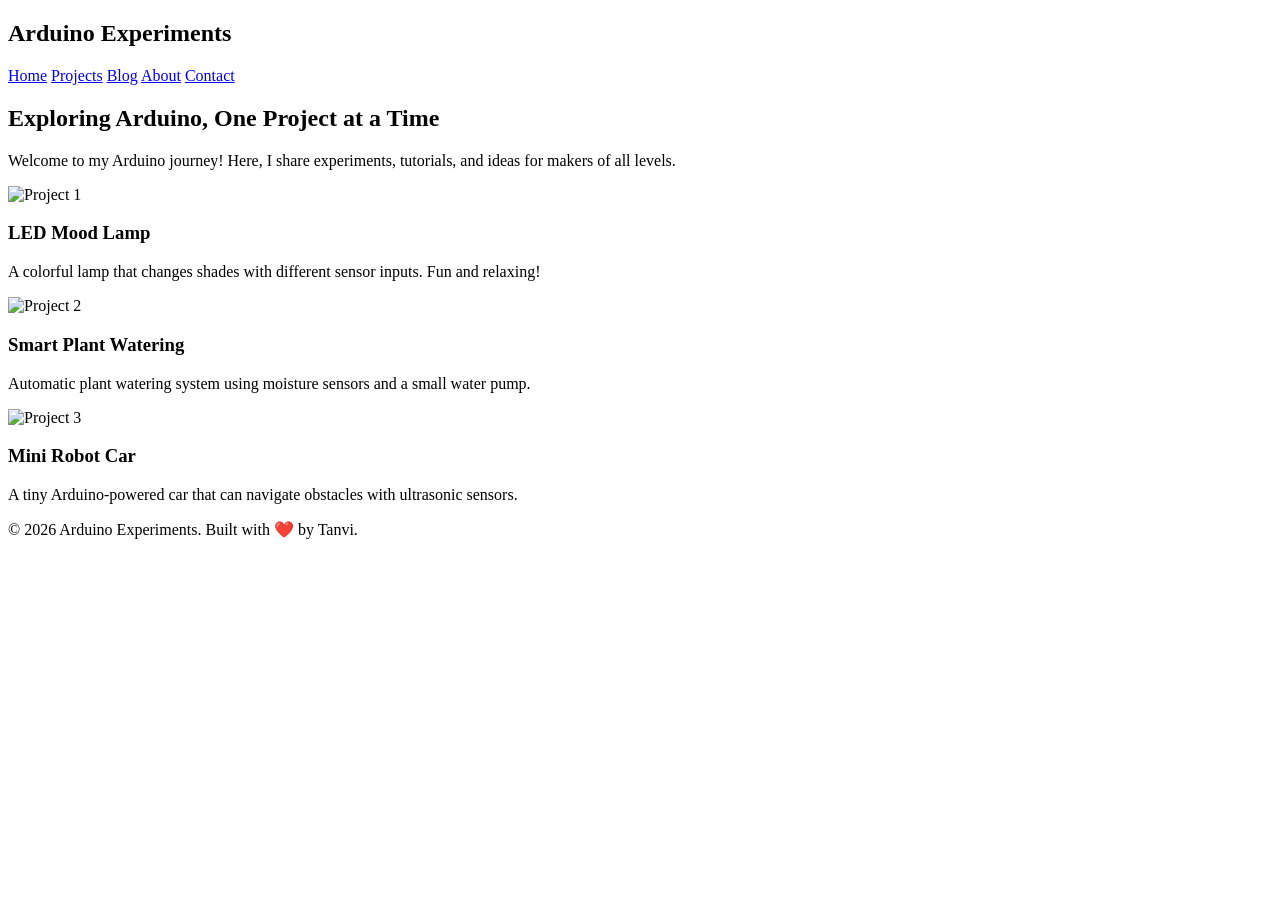
==== index.html @ aec017b2 "Create index.html" ====
<!DOCTYPE html>
<html lang="en">
<head>
    <meta charset="UTF-8">
    <meta name="viewport" content="width=device-width, initial-scale=1.0">
    <title>Arduino Experiments</title>
    <link rel="stylesheet" href="assets/css/style.css">
</head>
<body>

<header>
    <h2>Arduino Experiments</h2>
    <nav>
        <a href="index.html">Home</a>
        <a href="projects.html">Projects</a>
        <a href="blog.html">Blog</a>
        <a href="about.html">About</a>
        <a href="contact.html">Contact</a>
    </nav>
</header>

<section class="hero">
    <h1>Exploring Arduino, One Project at a Time</h1>
    <p>Welcome to my Arduino journey! Here, I share experiments, tutorials, and ideas for makers of all levels.</p>
</section>

<section class="cards">
    <div class="card">
        <img src="assets/images/thumbnails/project1.jpg" alt="Project 1">
        <div class="card-content">
            <h3>LED Mood Lamp</h3>
            <p>A colorful lamp that changes shades with different sensor inputs. Fun and relaxing!</p>
        </div>
    </div>
    <div class="card">
        <img src="assets/images/thumbnails/project2.jpg" alt="Project 2">
        <div class="card-content">
            <h3>Smart Plant Watering</h3>
            <p>Automatic plant watering system using moisture sensors and a small water pump.</p>
        </div>
    </div>
    <div class="card">
        <img src="assets/images/thumbnails/project3.jpg" alt="Project 3">
        <div class="card-content">
            <h3>Mini Robot Car</h3>
            <p>A tiny Arduino-powered car that can navigate obstacles with ultrasonic sensors.</p>
        </div>
    </div>
</section>

<footer>
    <p>© 2026 Arduino Experiments. Built with ❤️ by Tanvi.</p>
</footer>

</body>
</html>
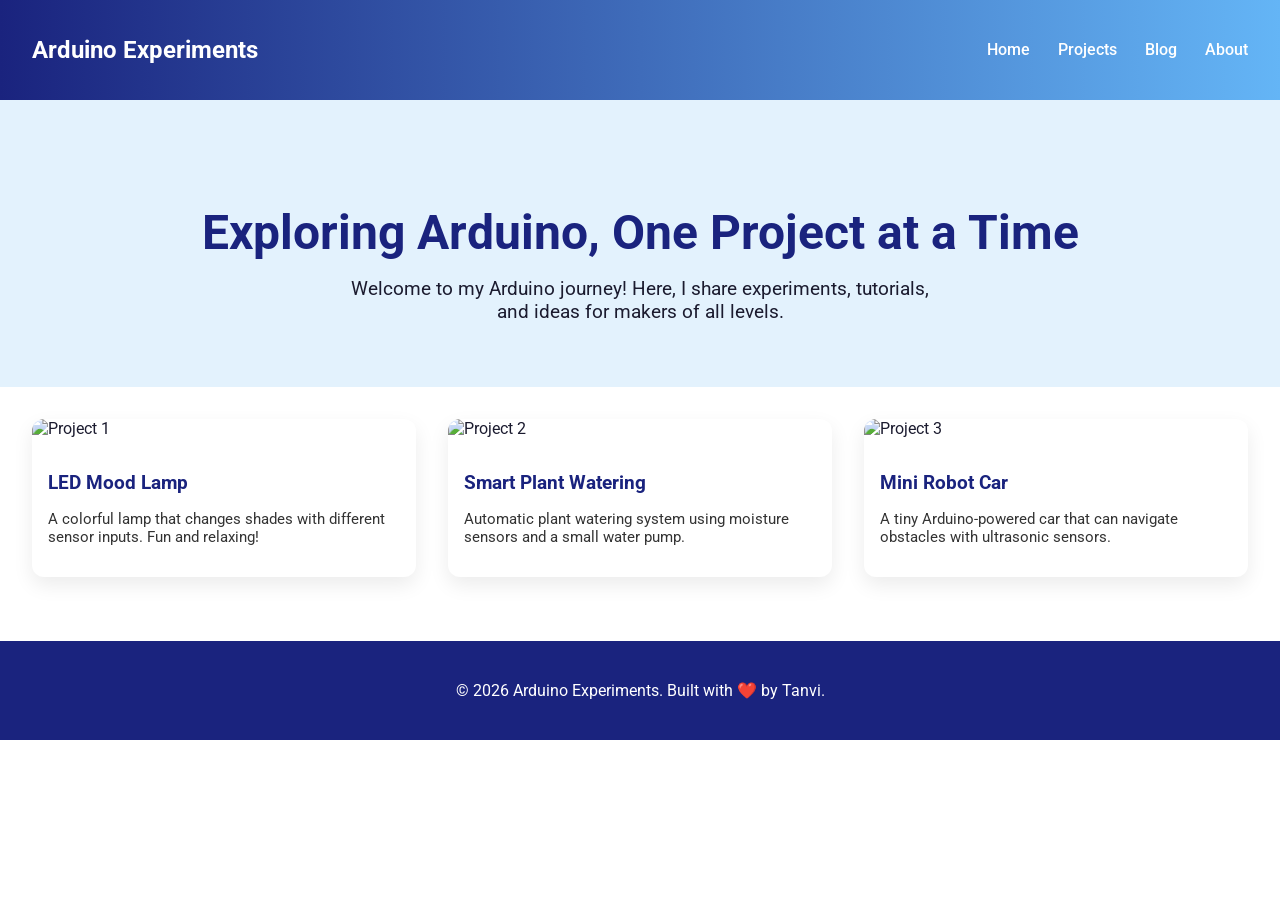
==== commit 60d587df: "Update index.html" ====
--- a/index.html
+++ b/index.html
@@ -15,7 +15,6 @@
         <a href="projects.html">Projects</a>
         <a href="blog.html">Blog</a>
         <a href="about.html">About</a>
-        <a href="contact.html">Contact</a>
     </nav>
 </header>
 
--- a/assets/css/style.css
+++ b/assets/css/style.css
@@ -0,0 +1,122 @@
+/* --- Global Styles --- */
+@import url('https://fonts.googleapis.com/css2?family=Roboto:wght@400;500;700&display=swap');
+
+body {
+    font-family: 'Roboto', sans-serif;
+    margin: 0;
+    padding: 0;
+    background-color: #ffffff;
+    color: #1b1b2f;
+}
+
+a {
+    text-decoration: none;
+    color: inherit;
+}
+
+/* --- Header / Navbar --- */
+header {
+    background: linear-gradient(90deg, #1a237e, #64b5f6); /* royal to pastel blue */
+    padding: 1rem 2rem;
+    display: flex;
+    justify-content: space-between;
+    align-items: center;
+    color: white;
+}
+
+header nav a {
+    margin-left: 1.5rem;
+    font-weight: 500;
+}
+
+header nav a:hover {
+    color: #bbdefb;
+}
+
+/* --- Hero Section --- */
+.hero {
+    text-align: center;
+    padding: 4rem 2rem;
+    background-color: #e3f2fd; /* very light blue */
+}
+
+.hero h1 {
+    font-size: 3rem;
+    margin-bottom: 1rem;
+    color: #1a237e; /* royal blue */
+}
+
+.hero p {
+    font-size: 1.2rem;
+    max-width: 600px;
+    margin: 0 auto;
+}
+
+/* --- Cards --- */
+.cards {
+    display: grid;
+    grid-template-columns: repeat(auto-fit, minmax(250px, 1fr));
+    gap: 2rem;
+    padding: 2rem;
+}
+
+.card {
+    background: white;
+    border-radius: 12px;
+    box-shadow: 0 8px 20px rgba(0,0,0,0.08);
+    overflow: hidden;
+    transition: transform 0.3s, box-shadow 0.3s;
+}
+
+.card img {
+    width: 100%;
+    height: 180px;
+    object-fit: cover;
+}
+
+.card-content {
+    padding: 1rem;
+}
+
+.card-content h3 {
+    color: #1a237e;
+    margin-bottom: 0.5rem;
+}
+
+.card-content p {
+    font-size: 0.95rem;
+    color: #333;
+}
+
+.card:hover {
+    transform: translateY(-5px);
+    box-shadow: 0 12px 25px rgba(0,0,0,0.15);
+}
+
+/* --- Footer --- */
+footer {
+    background-color: #1a237e;
+    color: white;
+    text-align: center;
+    padding: 1.5rem 2rem;
+    margin-top: 2rem;
+}
+
+footer a {
+    color: #bbdefb;
+}
+
+/* --- Buttons --- */
+button {
+    background: #1a237e;
+    color: white;
+    padding: 0.6rem 1.2rem;
+    border: none;
+    border-radius: 6px;
+    cursor: pointer;
+    transition: 0.3s;
+}
+
+button:hover {
+    background: #3949ab;
+}
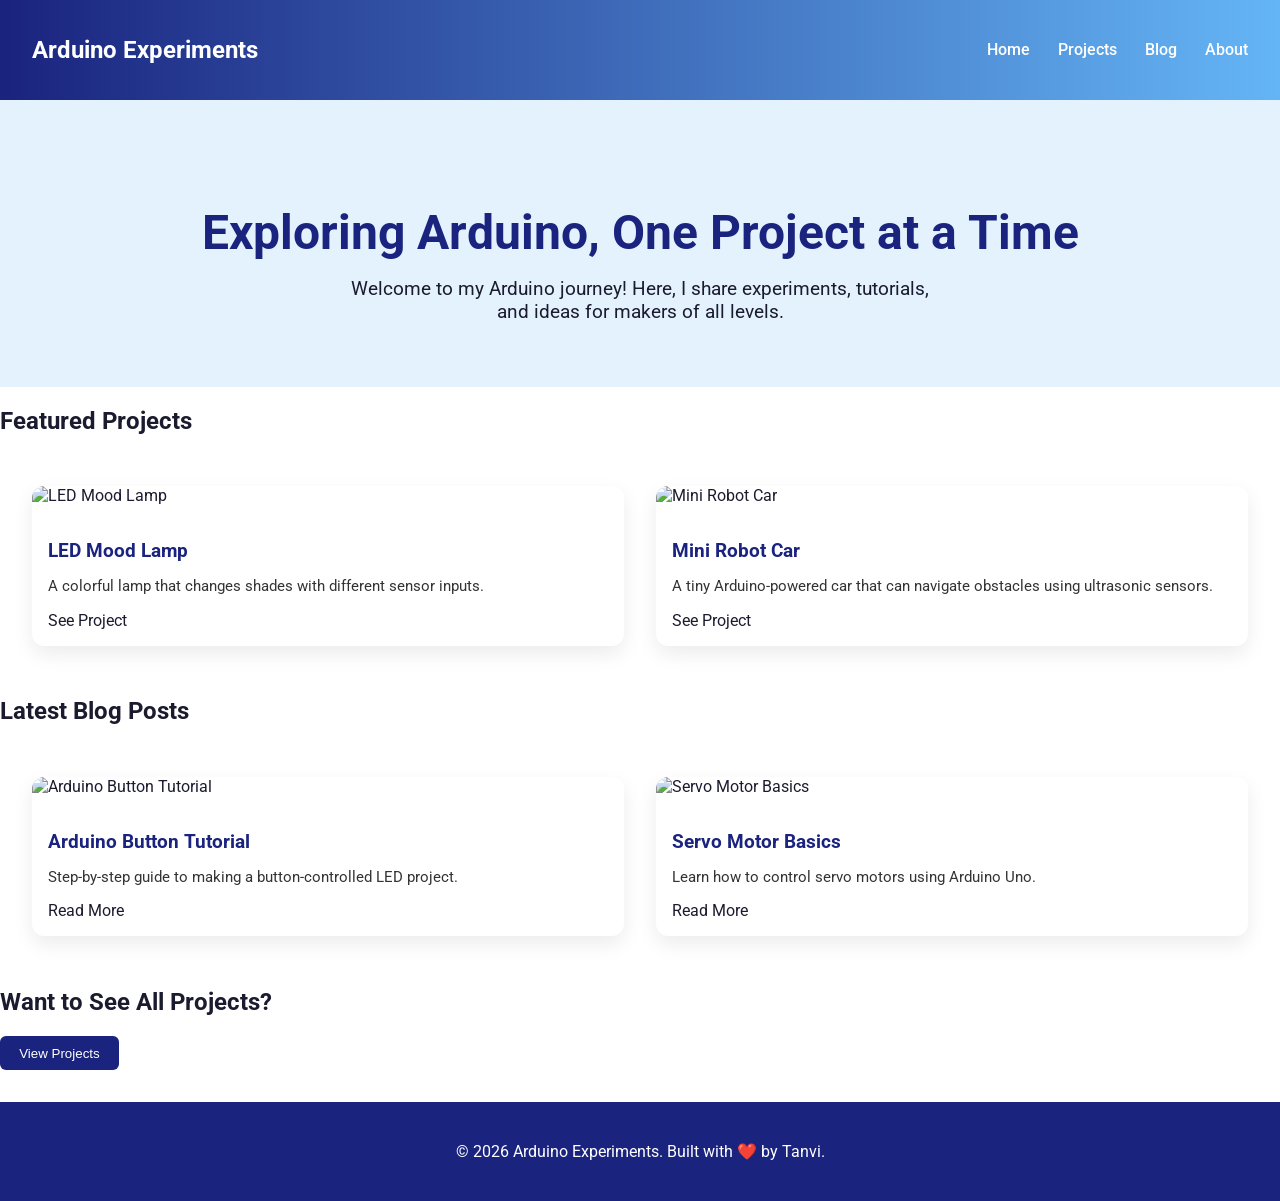
==== commit dd8778b5: "Update index.html" ====
--- a/index.html
+++ b/index.html
@@ -18,33 +18,62 @@
     </nav>
 </header>
 
+<!-- Hero Section -->
 <section class="hero">
     <h1>Exploring Arduino, One Project at a Time</h1>
     <p>Welcome to my Arduino journey! Here, I share experiments, tutorials, and ideas for makers of all levels.</p>
 </section>
 
-<section class="cards">
-    <div class="card">
-        <img src="assets/images/thumbnails/project1.jpg" alt="Project 1">
-        <div class="card-content">
-            <h3>LED Mood Lamp</h3>
-            <p>A colorful lamp that changes shades with different sensor inputs. Fun and relaxing!</p>
+<!-- Featured Projects Section -->
+<section class="featured-projects">
+    <h2>Featured Projects</h2>
+    <div class="cards">
+        <div class="card">
+            <img src="assets/images/thumbnails/project1.jpg" alt="LED Mood Lamp">
+            <div class="card-content">
+                <h3>LED Mood Lamp</h3>
+                <p>A colorful lamp that changes shades with different sensor inputs.</p>
+                <a href="projects.html">See Project</a>
+            </div>
+        </div>
+        <div class="card">
+            <img src="assets/images/thumbnails/project3.jpg" alt="Mini Robot Car">
+            <div class="card-content">
+                <h3>Mini Robot Car</h3>
+                <p>A tiny Arduino-powered car that can navigate obstacles using ultrasonic sensors.</p>
+                <a href="projects.html">See Project</a>
+            </div>
         </div>
     </div>
-    <div class="card">
-        <img src="assets/images/thumbnails/project2.jpg" alt="Project 2">
-        <div class="card-content">
-            <h3>Smart Plant Watering</h3>
-            <p>Automatic plant watering system using moisture sensors and a small water pump.</p>
+</section>
+
+<!-- Latest Blog Posts Section -->
+<section class="latest-blog">
+    <h2>Latest Blog Posts</h2>
+    <div class="cards">
+        <div class="card">
+            <img src="assets/images/thumbnails/blog1.jpg" alt="Arduino Button Tutorial">
+            <div class="card-content">
+                <h3>Arduino Button Tutorial</h3>
+                <p>Step-by-step guide to making a button-controlled LED project.</p>
+                <a href="blog.html">Read More</a>
+            </div>
+        </div>
+        <div class="card">
+            <img src="assets/images/thumbnails/blog2.jpg" alt="Servo Motor Basics">
+            <div class="card-content">
+                <h3>Servo Motor Basics</h3>
+                <p>Learn how to control servo motors using Arduino Uno.</p>
+                <a href="blog.html">Read More</a>
+            </div>
         </div>
     </div>
-    <div class="card">
-        <img src="assets/images/thumbnails/project3.jpg" alt="Project 3">
-        <div class="card-content">
-            <h3>Mini Robot Car</h3>
-            <p>A tiny Arduino-powered car that can navigate obstacles with ultrasonic sensors.</p>
-        </div>
-    </div>
+</section>
+
+<!-- Call-to-Action Section -->
+<section class="cta">
+    <h2>Want to See All Projects?</h2>
+    <button onclick="window.location.href='projects.html'">View Projects</button>
 </section>
 
 <footer>
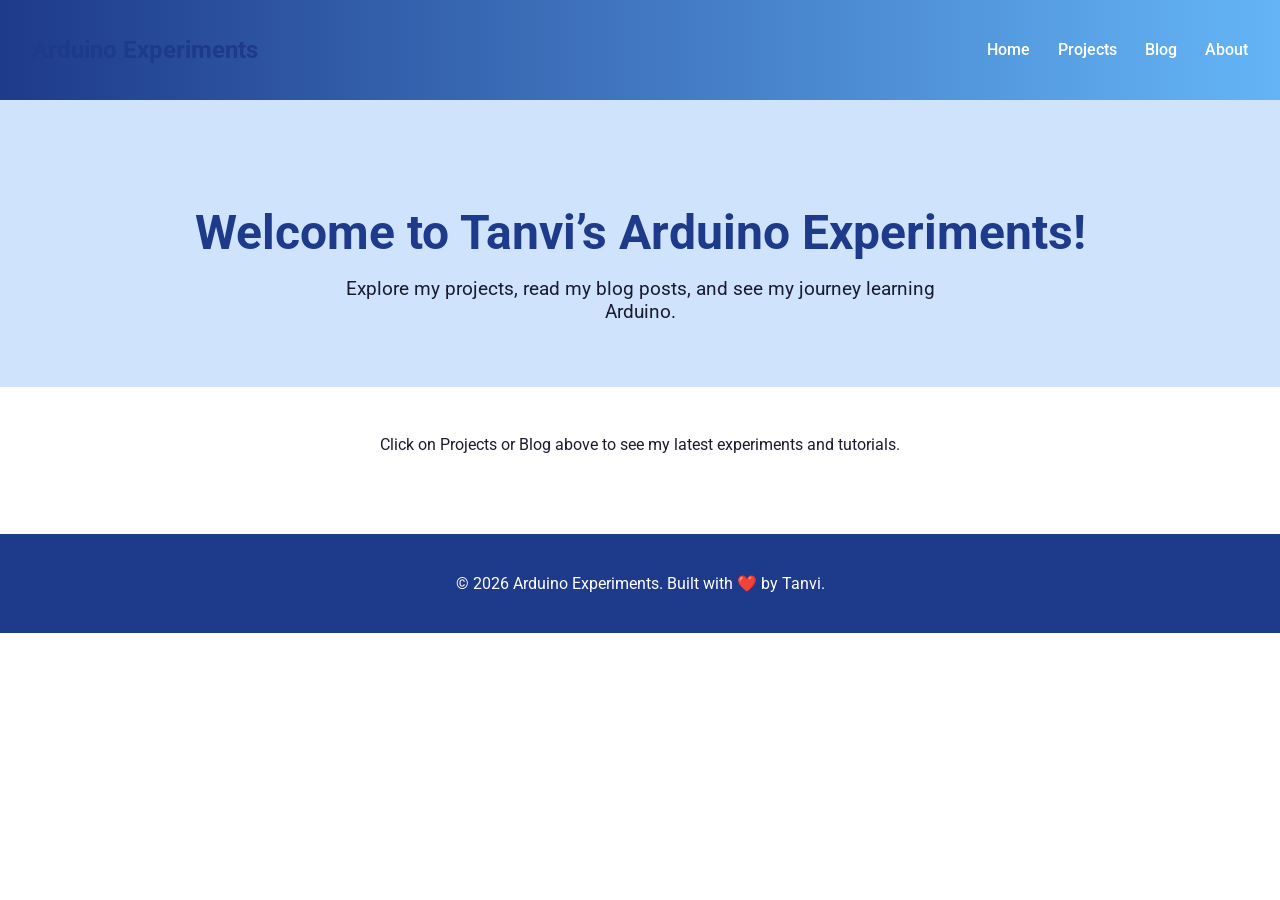
==== commit cac1a83c: "Update index.html" ====
--- a/index.html
+++ b/index.html
@@ -1,83 +1,34 @@
 <!DOCTYPE html>
 <html lang="en">
 <head>
-    <meta charset="UTF-8">
-    <meta name="viewport" content="width=device-width, initial-scale=1.0">
-    <title>Arduino Experiments</title>
-    <link rel="stylesheet" href="assets/css/style.css">
+  <meta charset="UTF-8">
+  <meta name="viewport" content="width=device-width, initial-scale=1.0">
+  <title>Arduino Experiments</title>
+  <link rel="stylesheet" href="assets/css/style.css">
 </head>
 <body>
 
 <header>
-    <h2>Arduino Experiments</h2>
-    <nav>
-        <a href="index.html">Home</a>
-        <a href="projects.html">Projects</a>
-        <a href="blog.html">Blog</a>
-        <a href="about.html">About</a>
-    </nav>
+  <h2>Arduino Experiments</h2>
+  <nav>
+    <a href="index.html">Home</a>
+    <a href="projects.html">Projects</a>
+    <a href="blog.html">Blog</a>
+    <a href="about.html">About</a>
+  </nav>
 </header>
 
-<!-- Hero Section -->
 <section class="hero">
-    <h1>Exploring Arduino, One Project at a Time</h1>
-    <p>Welcome to my Arduino journey! Here, I share experiments, tutorials, and ideas for makers of all levels.</p>
+  <h1>Welcome to Tanvi’s Arduino Experiments!</h1>
+  <p>Explore my projects, read my blog posts, and see my journey learning Arduino.</p>
 </section>
 
-<!-- Featured Projects Section -->
-<section class="featured-projects">
-    <h2>Featured Projects</h2>
-    <div class="cards">
-        <div class="card">
-            <img src="assets/images/thumbnails/project1.jpg" alt="LED Mood Lamp">
-            <div class="card-content">
-                <h3>LED Mood Lamp</h3>
-                <p>A colorful lamp that changes shades with different sensor inputs.</p>
-                <a href="projects.html">See Project</a>
-            </div>
-        </div>
-        <div class="card">
-            <img src="assets/images/thumbnails/project3.jpg" alt="Mini Robot Car">
-            <div class="card-content">
-                <h3>Mini Robot Car</h3>
-                <p>A tiny Arduino-powered car that can navigate obstacles using ultrasonic sensors.</p>
-                <a href="projects.html">See Project</a>
-            </div>
-        </div>
-    </div>
-</section>
-
-<!-- Latest Blog Posts Section -->
-<section class="latest-blog">
-    <h2>Latest Blog Posts</h2>
-    <div class="cards">
-        <div class="card">
-            <img src="assets/images/thumbnails/blog1.jpg" alt="Arduino Button Tutorial">
-            <div class="card-content">
-                <h3>Arduino Button Tutorial</h3>
-                <p>Step-by-step guide to making a button-controlled LED project.</p>
-                <a href="blog.html">Read More</a>
-            </div>
-        </div>
-        <div class="card">
-            <img src="assets/images/thumbnails/blog2.jpg" alt="Servo Motor Basics">
-            <div class="card-content">
-                <h3>Servo Motor Basics</h3>
-                <p>Learn how to control servo motors using Arduino Uno.</p>
-                <a href="blog.html">Read More</a>
-            </div>
-        </div>
-    </div>
-</section>
-
-<!-- Call-to-Action Section -->
-<section class="cta">
-    <h2>Want to See All Projects?</h2>
-    <button onclick="window.location.href='projects.html'">View Projects</button>
+<section class="home-intro" style="text-align:center; padding:2rem;">
+  <p>Click on Projects or Blog above to see my latest experiments and tutorials.</p>
 </section>
 
 <footer>
-    <p>© 2026 Arduino Experiments. Built with ❤️ by Tanvi.</p>
+  <p>© 2026 Arduino Experiments. Built with ❤️ by Tanvi.</p>
 </footer>
 
 </body>
--- a/assets/css/style.css
+++ b/assets/css/style.css
@@ -1,6 +1,7 @@
-/* --- Global Styles --- */
+/* --- Google Fonts --- */
 @import url('https://fonts.googleapis.com/css2?family=Roboto:wght@400;500;700&display=swap');
 
+/* --- Global Styles --- */
 body {
     font-family: 'Roboto', sans-serif;
     margin: 0;
@@ -14,9 +15,17 @@
     color: inherit;
 }
 
+h1, h2, h3 {
+    color: #1e3a8a; /* Elegant royal blue */
+}
+
+ul {
+    padding-left: 1.5rem;
+}
+
 /* --- Header / Navbar --- */
 header {
-    background: linear-gradient(90deg, #1a237e, #64b5f6); /* royal to pastel blue */
+    background: linear-gradient(90deg, #1e3a8a, #64b5f6);
     padding: 1rem 2rem;
     display: flex;
     justify-content: space-between;
@@ -30,20 +39,19 @@
 }
 
 header nav a:hover {
-    color: #bbdefb;
+    color: #cfe3fc;
 }
 
 /* --- Hero Section --- */
 .hero {
     text-align: center;
     padding: 4rem 2rem;
-    background-color: #e3f2fd; /* very light blue */
+    background-color: #cfe3fc;
 }
 
 .hero h1 {
     font-size: 3rem;
     margin-bottom: 1rem;
-    color: #1a237e; /* royal blue */
 }
 
 .hero p {
@@ -52,20 +60,29 @@
     margin: 0 auto;
 }
 
-/* --- Cards --- */
+/* --- Cards (Projects / Blog) --- */
 .cards {
-    display: grid;
-    grid-template-columns: repeat(auto-fit, minmax(250px, 1fr));
-    gap: 2rem;
+    display: flex;
+    flex-wrap: wrap;
+    gap: 1.5rem;
+    justify-content: center;
     padding: 2rem;
 }
 
 .card {
-    background: white;
+    background-color: white;
     border-radius: 12px;
-    box-shadow: 0 8px 20px rgba(0,0,0,0.08);
+    box-shadow: 0 4px 12px rgba(0,0,0,0.1);
+    width: 300px;
     overflow: hidden;
     transition: transform 0.3s, box-shadow 0.3s;
+    display: flex;
+    flex-direction: column;
+}
+
+.card:hover {
+    transform: translateY(-5px);
+    box-shadow: 0 8px 20px rgba(0,0,0,0.15);
 }
 
 .card img {
@@ -76,26 +93,49 @@
 
 .card-content {
     padding: 1rem;
+    flex-grow: 1;
 }
 
 .card-content h3 {
-    color: #1a237e;
     margin-bottom: 0.5rem;
 }
 
 .card-content p {
     font-size: 0.95rem;
+    line-height: 1.4;
     color: #333;
 }
 
-.card:hover {
-    transform: translateY(-5px);
-    box-shadow: 0 12px 25px rgba(0,0,0,0.15);
+.card-content a {
+    margin-top: 0.8rem;
+    display: inline-block;
+    color: #1e3a8a;
+    font-weight: 500;
+}
+
+.card-content a:hover {
+    color: #3949ab;
+}
+
+/* --- Blog / Project Page --- */
+.blog-post, .project-post {
+    max-width: 800px;
+    margin: 2rem auto;
+    padding: 0 1rem;
+    line-height: 1.6;
+}
+
+.blog-post h2, .project-post h2 {
+    margin-bottom: 1rem;
+}
+
+.blog-post ul, .project-post ul {
+    margin-bottom: 1rem;
 }
 
 /* --- Footer --- */
 footer {
-    background-color: #1a237e;
+    background-color: #1e3a8a;
     color: white;
     text-align: center;
     padding: 1.5rem 2rem;
@@ -103,12 +143,11 @@
 }
 
 footer a {
-    color: #bbdefb;
+    color: #cfe3fc;
 }
 
-/* --- Buttons --- */
 button {
-    background: #1a237e;
+    background: #1e3a8a;
     color: white;
     padding: 0.6rem 1.2rem;
     border: none;
@@ -120,3 +159,15 @@
 button:hover {
     background: #3949ab;
 }
+
+/* Back link button */
+.back-link {
+    display: inline-block;
+    margin-top: 1.5rem;
+    color: #1e3a8a;
+    font-weight: 500;
+}
+
+.back-link:hover {
+    color: #3949ab;
+}
